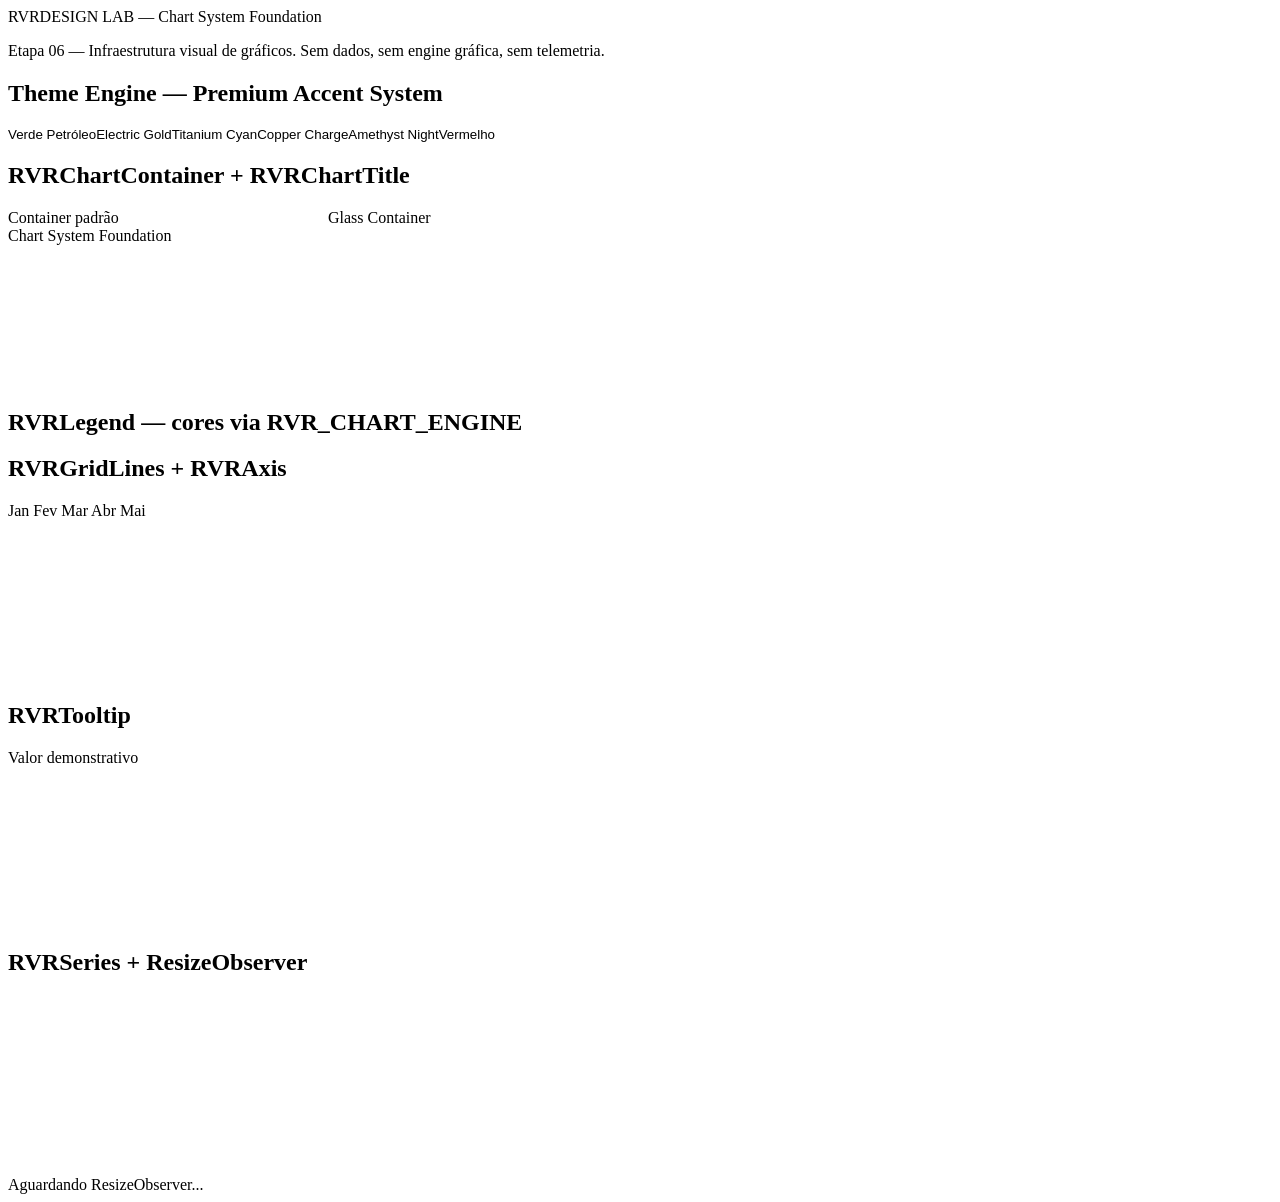
==== public/design-chart-test.html @ 4444d9e1 "Add static HTML page for Chart System Foundation testing This file serves as a static HTML page for " ====
<!DOCTYPE html>
<html lang="pt-BR">
<head>
<meta charset="UTF-8" />
<meta name="viewport" content="width=device-width, initial-scale=1.0" />

<title>RVRDESIGN LAB — Chart System Foundation (Etapa 06)</title>

<!--
  RVRDESIGN LAB — Chart System Foundation
  Etapa 06 / RVRDESIGN-017

  Página estática isolada.
  Servida diretamente de /public/.
  
  Não utiliza:
  - React
  - Bundle Vite
  - Portal
  - RVR_EVENTS
  - dados reais
  - bibliotecas gráficas externas

  Objetivo:
  Homologação visual da infraestrutura Chart System.

  Cobertura:
  - RVRChartContainer
  - RVRChartTitle
  - RVRLegend
  - RVRGridLines
  - RVRAxis
  - RVRTooltip
  - RVRSeries
  - Theme Engine
  - ResizeObserver

  Path:
  /public/design-chart-test.html
-->

<link rel="stylesheet" href="/rvr-tokens.css">
<link rel="stylesheet" href="/rvr-typography.css">
<link rel="stylesheet" href="/rvr-motion.css">
<link rel="stylesheet" href="/rvr-components.css">
<link rel="stylesheet" href="/rvr-chart.css">

<style>
body {
  background: var(--rvr-bg-primary);
  color: var(--rvr-text-primary);
  font-family: var(--rvr-font-interface);
  padding: var(--rvr-space-xl);
}

.lab-banner {
  background: var(--rvr-bg-tertiary);
  border: 1px solid var(--rvr-border);
  border-radius: var(--rvr-radius-md);
  padding: var(--rvr-space-md) var(--rvr-space-lg);
  margin-bottom: var(--rvr-space-xxl);
}

.lab-block {
  margin-bottom: var(--rvr-space-xxl);
}

.lab-row {
  display:flex;
  gap:var(--rvr-space-md);
  flex-wrap:wrap;
  align-items:flex-start;
}

.theme-btn {
  padding:var(--rvr-space-xs) var(--rvr-space-md);
  border-radius:var(--rvr-radius-sm);
  border:1px solid var(--rvr-border);
  background:var(--rvr-bg-secondary);
  color:var(--rvr-text-primary);
  cursor:pointer;
}

.chart-demo {
  width:320px;
  height:180px;
  position:relative;
}

#resize-info {
  margin-top:var(--rvr-space-sm);
}
</style>

</head>

<body>

<div class="lab-banner">
  <span class="rvr-badge rvr-badge--accent">
    RVRDESIGN LAB — Chart System Foundation
  </span>

  <p class="rvr-text-body-sm rvr-text-secondary">
    Etapa 06 — Infraestrutura visual de gráficos.
    Sem dados, sem engine gráfica, sem telemetria.
  </p>
</div>


<!-- THEME ENGINE -->

<div class="lab-block">

<h2 class="rvr-text-h2">
Theme Engine — Premium Accent System
</h2>

<div class="lab-row">

<button class="theme-btn"
onclick="RVR_THEME_ENGINE.setTheme('verde-petroleo')">
Verde Petróleo
</button>

<button class="theme-btn"
onclick="RVR_THEME_ENGINE.setTheme('electric-gold')">
Electric Gold
</button>

<button class="theme-btn"
onclick="RVR_THEME_ENGINE.setTheme('titanium-cyan')">
Titanium Cyan
</button>

<button class="theme-btn"
onclick="RVR_THEME_ENGINE.setTheme('copper-charge')">
Copper Charge
</button>

<button class="theme-btn"
onclick="RVR_THEME_ENGINE.setTheme('amethyst-night')">
Amethyst Night
</button>

<button class="theme-btn"
onclick="RVR_THEME_ENGINE.setTheme('vermelho')">
Vermelho
</button>

</div>

</div>


<!-- CONTAINER -->

<div class="lab-block">

<h2 class="rvr-text-h2">
RVRChartContainer + RVRChartTitle
</h2>

<div class="lab-row">


<div class="rvr-chart-container chart-demo">

<div class="rvr-chart-title">

<div class="rvr-chart-title__main">
Container padrão
</div>

<div class="rvr-chart-title__subtitle">
Chart System Foundation
</div>

</div>

</div>



<div style="
background:linear-gradient(
135deg,
var(--rvr-accent),
#1a1a1a
);
padding:var(--rvr-space-md);
border-radius:var(--rvr-radius-lg);
">

<div class="rvr-chart-container rvr-chart-container--glass chart-demo">

<div class="rvr-chart-title">
<div class="rvr-chart-title__main">
Glass Container
</div>
</div>

</div>

</div>


</div>

</div>



<!-- LEGEND -->

<div class="lab-block">

<h2 class="rvr-text-h2">
RVRLegend — cores via RVR_CHART_ENGINE
</h2>


<div id="legend-demo"
class="rvr-legend">
</div>


</div>



<!-- GRID + AXIS -->

<div class="lab-block">

<h2 class="rvr-text-h2">
RVRGridLines + RVRAxis
</h2>


<div class="rvr-chart-container chart-demo">

<div class="rvr-chart-gridlines">
</div>


<div class="rvr-chart-axis rvr-chart-axis--x"
style="
position:absolute;
bottom:var(--rvr-space-sm);
left:var(--rvr-space-lg);
right:var(--rvr-space-lg);
">

<span>Jan</span>
<span>Fev</span>
<span>Mar</span>
<span>Abr</span>
<span>Mai</span>

</div>


</div>


</div>



<!-- TOOLTIP -->

<div class="lab-block">

<h2 class="rvr-text-h2">
RVRTooltip
</h2>


<div id="tooltip-demo"
class="rvr-chart-container chart-demo"
style="cursor:crosshair;">

<div id="tooltip"
class="rvr-chart-tooltip rvr-chart-tooltip--hidden">
Valor demonstrativo
</div>


</div>


</div>



<!-- SERIES -->

<div class="lab-block">

<h2 class="rvr-text-h2">
RVRSeries + ResizeObserver
</h2>


<div id="series-demo"
class="rvr-chart-container chart-demo">

<div class="rvr-chart-series">
</div>

</div>


<div id="resize-info"
class="rvr-text-data">
Aguardando ResizeObserver...
</div>


</div>



<script src="/rvr-tokens.js"></script>
<script src="/rvr-theme-engine.js"></script>
<script src="/rvr-chart-engine.js"></script>


<script>

var labels = [
"Serie A",
"Serie B",
"Serie C",
"Serie D",
"Serie E",
"Serie F"
];


var legend = document.getElementById("legend-demo");


labels.forEach(function(label,index){

var item=document.createElement("span");
item.className="rvr-legend__item";


var swatch=document.createElement("span");
swatch.className="rvr-legend__swatch";

swatch.style.backgroundColor =
RVR_CHART_ENGINE.getSeriesColor(index);


item.appendChild(swatch);
item.appendChild(
document.createTextNode(label)
);


legend.appendChild(item);

});



var tooltipDemo=document.getElementById("tooltip-demo");
var tooltip=document.getElementById("tooltip");


tooltipDemo.addEventListener(
"mousemove",
function(e){

var rect=tooltipDemo.getBoundingClientRect();

tooltip.style.left =
(e.clientX-rect.left+10)+"px";

tooltip.style.top =
(e.clientY-rect.top+10)+"px";

tooltip.classList.remove(
"rvr-chart-tooltip--hidden"
);

});


tooltipDemo.addEventListener(
"mouseleave",
function(){

tooltip.classList.add(
"rvr-chart-tooltip--hidden"
);

});



RVR_CHART_ENGINE.observeSize(
document.getElementById("series-demo"),
function(size){

document.getElementById("resize-info")
.textContent =
"ResizeObserver: "
+
Math.round(size.width)
+
"x"
+
Math.round(size.height);

});

</script>


</body>
</html>
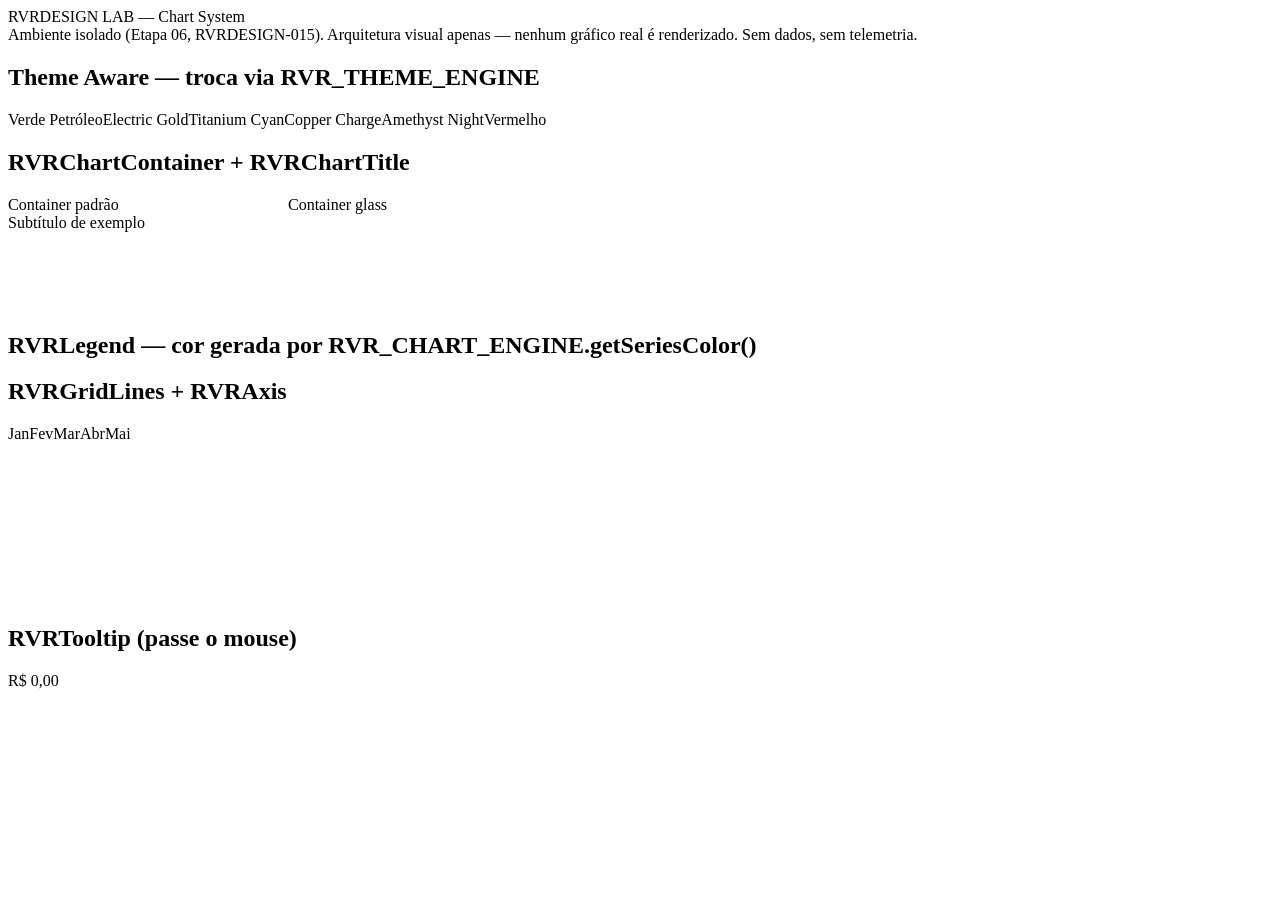
==== commit abdb7bf5: "Add static test page for Chart System CSS validation This file serves as a static test page for the " ====
--- a/public/design-chart-test.html
+++ b/public/design-chart-test.html
@@ -3,40 +3,16 @@
 <head>
 <meta charset="UTF-8" />
 <meta name="viewport" content="width=device-width, initial-scale=1.0" />
-
-<title>RVRDESIGN LAB — Chart System Foundation (Etapa 06)</title>
+<title>RVRDESIGN LAB — Chart System (Etapa 06)</title>
 
 <!--
-  RVRDESIGN LAB — Chart System Foundation
-  Etapa 06 / RVRDESIGN-017
-
-  Página estática isolada.
-  Servida diretamente de /public/.
-  
-  Não utiliza:
-  - React
-  - Bundle Vite
-  - Portal
-  - RVR_EVENTS
-  - dados reais
-  - bibliotecas gráficas externas
-
-  Objetivo:
-  Homologação visual da infraestrutura Chart System.
-
-  Cobertura:
-  - RVRChartContainer
-  - RVRChartTitle
-  - RVRLegend
-  - RVRGridLines
-  - RVRAxis
-  - RVRTooltip
-  - RVRSeries
-  - Theme Engine
-  - ResizeObserver
-
-  Path:
-  /public/design-chart-test.html
+  design-chart-test.html — Etapa 06 (RVRDESIGN-015)
+  Página estática isolada, mesmo padrão de design-test.html. Sem
+  React, sem bundle Vite, sem Portal, sem impacto em produção.
+  Valida apenas as classes CSS do Chart System + utilitários do
+  RVR_CHART_ENGINE (cor por série, responsividade). Nenhum tipo de
+  gráfico (linha/barra/donut) é renderizado aqui — arquitetura apenas.
+  Path sugerido: /public/design-chart-test.html
 -->
 
 <link rel="stylesheet" href="/rvr-tokens.css">
@@ -46,380 +22,79 @@
 <link rel="stylesheet" href="/rvr-chart.css">
 
 <style>
-body {
-  background: var(--rvr-bg-primary);
-  color: var(--rvr-text-primary);
-  font-family: var(--rvr-font-interface);
-  padding: var(--rvr-space-xl);
-}
-
-.lab-banner {
-  background: var(--rvr-bg-tertiary);
-  border: 1px solid var(--rvr-border);
-  border-radius: var(--rvr-radius-md);
-  padding: var(--rvr-space-md) var(--rvr-space-lg);
-  margin-bottom: var(--rvr-space-xxl);
-}
-
-.lab-block {
-  margin-bottom: var(--rvr-space-xxl);
-}
-
-.lab-row {
-  display:flex;
-  gap:var(--rvr-space-md);
-  flex-wrap:wrap;
-  align-items:flex-start;
-}
-
-.theme-btn {
-  padding:var(--rvr-space-xs) var(--rvr-space-md);
-  border-radius:var(--rvr-radius-sm);
-  border:1px solid var(--rvr-border);
-  background:var(--rvr-bg-secondary);
-  color:var(--rvr-text-primary);
-  cursor:pointer;
-}
-
-.chart-demo {
-  width:320px;
-  height:180px;
-  position:relative;
-}
-
-#resize-info {
-  margin-top:var(--rvr-space-sm);
-}
+  body { background: var(--rvr-bg-primary); color: var(--rvr-text-primary); font-family: var(--rvr-font-interface); padding: var(--rvr-space-xl); }
+  .lab-banner { background: var(--rvr-bg-tertiary); border: 1px solid var(--rvr-border); border-radius: var(--rvr-radius-md); padding: var(--rvr-space-md) var(--rvr-space-lg); margin-bottom: var(--rvr-space-xxl); }
+  .lab-block { margin-bottom: var(--rvr-space-xxl); }
+  .lab-row { display: flex; gap: var(--rvr-space-md); flex-wrap: wrap; align-items: flex-start; margin-bottom: var(--rvr-space-md); }
+  .theme-btn { padding: var(--rvr-space-xs) var(--rvr-space-md); border-radius: var(--rvr-radius-sm); border: 1px solid var(--rvr-border); background: var(--rvr-bg-secondary); color: var(--rvr-text-primary); cursor: pointer; font-family: var(--rvr-font-interface); font-size: var(--rvr-fs-body-sm); }
 </style>
-
 </head>
-
 <body>
 
 <div class="lab-banner">
-  <span class="rvr-badge rvr-badge--accent">
-    RVRDESIGN LAB — Chart System Foundation
-  </span>
-
-  <p class="rvr-text-body-sm rvr-text-secondary">
-    Etapa 06 — Infraestrutura visual de gráficos.
-    Sem dados, sem engine gráfica, sem telemetria.
+  <span class="rvr-badge rvr-badge--accent">RVRDESIGN LAB — Chart System</span>
+  <p class="rvr-text-body-sm rvr-text-secondary" style="margin-top: var(--rvr-space-xs);">
+    Ambiente isolado (Etapa 06, RVRDESIGN-015). Arquitetura visual apenas —
+    nenhum gráfico real é renderizado. Sem dados, sem telemetria.
   </p>
 </div>
 
-
-<!-- THEME ENGINE -->
-
+<!-- ============ Theme switcher (reaproveita Theme Engine) ============ -->
 <div class="lab-block">
-
-<h2 class="rvr-text-h2">
-Theme Engine — Premium Accent System
-</h2>
-
-<div class="lab-row">
-
-<button class="theme-btn"
-onclick="RVR_THEME_ENGINE.setTheme('verde-petroleo')">
-Verde Petróleo
-</button>
-
-<button class="theme-btn"
-onclick="RVR_THEME_ENGINE.setTheme('electric-gold')">
-Electric Gold
-</button>
-
-<button class="theme-btn"
-onclick="RVR_THEME_ENGINE.setTheme('titanium-cyan')">
-Titanium Cyan
-</button>
-
-<button class="theme-btn"
-onclick="RVR_THEME_ENGINE.setTheme('copper-charge')">
-Copper Charge
-</button>
-
-<button class="theme-btn"
-onclick="RVR_THEME_ENGINE.setTheme('amethyst-night')">
-Amethyst Night
-</button>
-
-<button class="theme-btn"
-onclick="RVR_THEME_ENGINE.setTheme('vermelho')">
-Vermelho
-</button>
-
+  <h2 class="rvr-text-h2">Theme Aware — troca via RVR_THEME_ENGINE</h2>
+  <div class="lab-row">
+    <button class="theme-btn" onclick="RVR_THEME_ENGINE.setTheme('verde-petroleo')">Verde Petróleo</button>
+    <button class="theme-btn" onclick="RVR_THEME_ENGINE.setTheme('electric-gold')">Electric Gold</button>
+    <button class="theme-btn" onclick="RVR_THEME_ENGINE.setTheme('titanium-cyan')">Titanium Cyan</button>
+    <button class="theme-btn" onclick="RVR_THEME_ENGINE.setTheme('copper-charge')">Copper Charge</button>
+    <button class="theme-btn" onclick="RVR_THEME_ENGINE.setTheme('amethyst-night')">Amethyst Night</button>
+    <button class="theme-btn" onclick="RVR_THEME_ENGINE.setTheme('vermelho')">Vermelho</button>
+  </div>
 </div>
 
+<!-- ============ RVRChartContainer + RVRChartTitle (padrão e glass) ============ -->
+<div class="lab-block">
+  <h2 class="rvr-text-h2">RVRChartContainer + RVRChartTitle</h2>
+  <div class="lab-row">
+    <div class="rvr-chart-container" style="width:280px;">
+      <div class="rvr-chart-title">
+        <div class="rvr-chart-title__main">Container padrão</div>
+        <div class="rvr-chart-title__subtitle">Subtítulo de exemplo</div>
+      </div>
+      <div style="height:80px;"></div>
+    </div>
+    <div style="background:linear-gradient(135deg, var(--rvr-accent) 0%, #1a1a1a 100%); padding:var(--rvr-space-md); border-radius:var(--rvr-radius-lg);">
+      <div class="rvr-chart-container rvr-chart-container--glass" style="width:240px;">
+        <div class="rvr-chart-title">
+          <div class="rvr-chart-title__main">Container glass</div>
+        </div>
+        <div style="height:80px;"></div>
+      </div>
+    </div>
+  </div>
 </div>
 
-
-<!-- CONTAINER -->
-
+<!-- ============ RVRLegend (cor via RVR_CHART_ENGINE) ============ -->
 <div class="lab-block">
-
-<h2 class="rvr-text-h2">
-RVRChartContainer + RVRChartTitle
-</h2>
-
-<div class="lab-row">
-
-
-<div class="rvr-chart-container chart-demo">
-
-<div class="rvr-chart-title">
-
-<div class="rvr-chart-title__main">
-Container padrão
+  <h2 class="rvr-text-h2">RVRLegend — cor gerada por RVR_CHART_ENGINE.getSeriesColor()</h2>
+  <div id="legend-demo" class="rvr-legend"></div>
 </div>
 
-<div class="rvr-chart-title__subtitle">
-Chart System Foundation
+<!-- ============ RVRGridLines + RVRAxis ============ -->
+<div class="lab-block">
+  <h2 class="rvr-text-h2">RVRGridLines + RVRAxis</h2>
+  <div class="rvr-chart-container" style="width:100%; max-width:480px; height:180px;">
+    <div class="rvr-chart-gridlines"></div>
+    <div class="rvr-chart-axis rvr-chart-axis--x" style="position:absolute; bottom:var(--rvr-space-sm); left:var(--rvr-space-lg); right:var(--rvr-space-lg);">
+      <span>Jan</span><span>Fev</span><span>Mar</span><span>Abr</span><span>Mai</span>
+    </div>
+  </div>
 </div>
 
+<!-- ============ RVRTooltip ============ -->
+<div class="lab-block">
+  <h2 class="rvr-text-h2">RVRTooltip (passe o mouse)</h2>
+  <div class="rvr-chart-container" id="tooltip-demo" style="width:280px; height:100px; cursor:crosshair;">
+    <div class="rvr-chart-tooltip rvr-chart-tooltip--hidden" id="tooltip-el">R$ 0,00</div>
+  </div>
 </div>
-
-</div>
-
-
-
-<div style="
-background:linear-gradient(
-135deg,
-var(--rvr-accent),
-#1a1a1a
-);
-padding:var(--rvr-space-md);
-border-radius:var(--rvr-radius-lg);
-">
-
-<div class="rvr-chart-container rvr-chart-container--glass chart-demo">
-
-<div class="rvr-chart-title">
-<div class="rvr-chart-title__main">
-Glass Container
-</div>
-</div>
-
-</div>
-
-</div>
-
-
-</div>
-
-</div>
-
-
-
-<!-- LEGEND -->
-
-<div class="lab-block">
-
-<h2 class="rvr-text-h2">
-RVRLegend — cores via RVR_CHART_ENGINE
-</h2>
-
-
-<div id="legend-demo"
-class="rvr-legend">
-</div>
-
-
-</div>
-
-
-
-<!-- GRID + AXIS -->
-
-<div class="lab-block">
-
-<h2 class="rvr-text-h2">
-RVRGridLines + RVRAxis
-</h2>
-
-
-<div class="rvr-chart-container chart-demo">
-
-<div class="rvr-chart-gridlines">
-</div>
-
-
-<div class="rvr-chart-axis rvr-chart-axis--x"
-style="
-position:absolute;
-bottom:var(--rvr-space-sm);
-left:var(--rvr-space-lg);
-right:var(--rvr-space-lg);
-">
-
-<span>Jan</span>
-<span>Fev</span>
-<span>Mar</span>
-<span>Abr</span>
-<span>Mai</span>
-
-</div>
-
-
-</div>
-
-
-</div>
-
-
-
-<!-- TOOLTIP -->
-
-<div class="lab-block">
-
-<h2 class="rvr-text-h2">
-RVRTooltip
-</h2>
-
-
-<div id="tooltip-demo"
-class="rvr-chart-container chart-demo"
-style="cursor:crosshair;">
-
-<div id="tooltip"
-class="rvr-chart-tooltip rvr-chart-tooltip--hidden">
-Valor demonstrativo
-</div>
-
-
-</div>
-
-
-</div>
-
-
-
-<!-- SERIES -->
-
-<div class="lab-block">
-
-<h2 class="rvr-text-h2">
-RVRSeries + ResizeObserver
-</h2>
-
-
-<div id="series-demo"
-class="rvr-chart-container chart-demo">
-
-<div class="rvr-chart-series">
-</div>
-
-</div>
-
-
-<div id="resize-info"
-class="rvr-text-data">
-Aguardando ResizeObserver...
-</div>
-
-
-</div>
-
-
-
-<script src="/rvr-tokens.js"></script>
-<script src="/rvr-theme-engine.js"></script>
-<script src="/rvr-chart-engine.js"></script>
-
-
-<script>
-
-var labels = [
-"Serie A",
-"Serie B",
-"Serie C",
-"Serie D",
-"Serie E",
-"Serie F"
-];
-
-
-var legend = document.getElementById("legend-demo");
-
-
-labels.forEach(function(label,index){
-
-var item=document.createElement("span");
-item.className="rvr-legend__item";
-
-
-var swatch=document.createElement("span");
-swatch.className="rvr-legend__swatch";
-
-swatch.style.backgroundColor =
-RVR_CHART_ENGINE.getSeriesColor(index);
-
-
-item.appendChild(swatch);
-item.appendChild(
-document.createTextNode(label)
-);
-
-
-legend.appendChild(item);
-
-});
-
-
-
-var tooltipDemo=document.getElementById("tooltip-demo");
-var tooltip=document.getElementById("tooltip");
-
-
-tooltipDemo.addEventListener(
-"mousemove",
-function(e){
-
-var rect=tooltipDemo.getBoundingClientRect();
-
-tooltip.style.left =
-(e.clientX-rect.left+10)+"px";
-
-tooltip.style.top =
-(e.clientY-rect.top+10)+"px";
-
-tooltip.classList.remove(
-"rvr-chart-tooltip--hidden"
-);
-
-});
-
-
-tooltipDemo.addEventListener(
-"mouseleave",
-function(){
-
-tooltip.classList.add(
-"rvr-chart-tooltip--hidden"
-);
-
-});
-
-
-
-RVR_CHART_ENGINE.observeSize(
-document.getElementById("series-demo"),
-function(size){
-
-document.getElementById("resize-info")
-.textContent =
-"ResizeObserver: "
-+
-Math.round(size.width)
-+
-"x"
-+
-Math.round(size.height);
-
-});
-
-</script>
-
-
-</body>
-</html>
